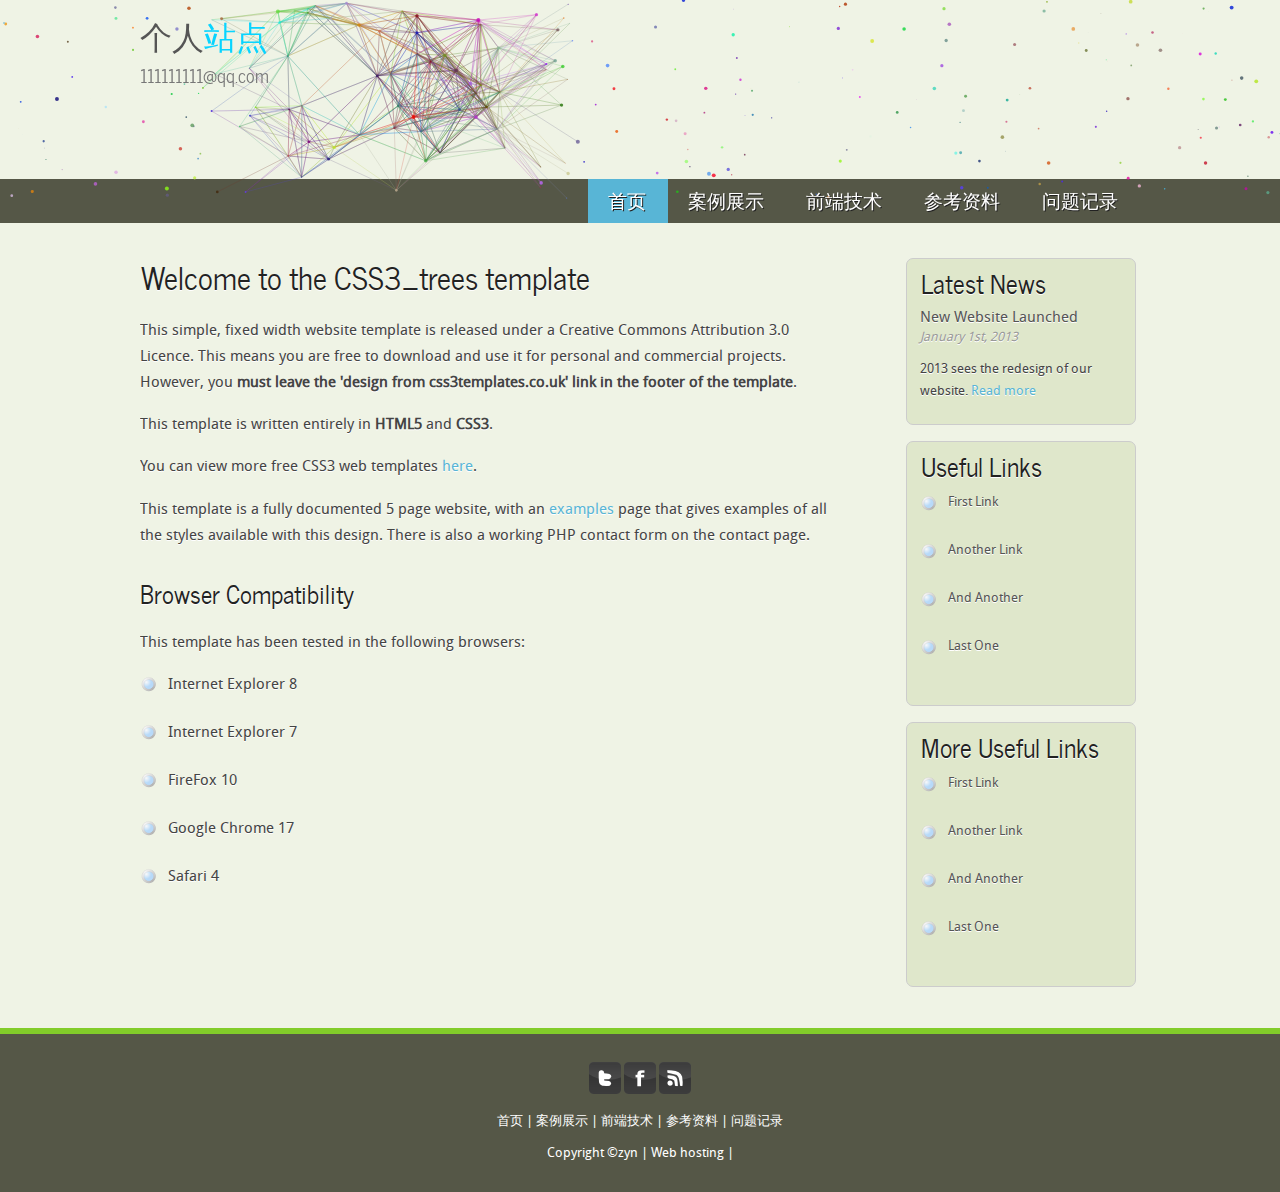
==== index.html @ 0f267e54 "xx" ====
<!DOCTYPE HTML>
<html>

<head>
  <title>Blog</title>
  <meta name="description" content="website description" />
  <meta name="keywords" content="website keywords, website keywords" />
  <meta http-equiv="content-type" content="text/html; charset=UTF-8" />
  <meta http-equiv="X-UA-Compatible" content="IE=edge">
  <link rel="shortcut icon" href="images/favicon.ico" type="image/x-icon" />
  <link rel="stylesheet" type="text/css" href="css/style.css" />
  <script type="text/javascript" src="js/modernizr-1.5.min.js"></script>
</head>

<body>
  <div id="main">
    <header>
      <canvas width="1950" height="200"></canvas>
      <div id="logo">
        <div id="logo_text">
          <h1><a href="index.html">个人<span class="logo_colour">站点</span></a></h1>
          <h2>111111111@qq.com</h2>
        </div>
      </div>
      <nav>
        <div id="menu_container">
          <ul class="sf-menu" id="nav">
            <li class="nav_active"><a href="index.html">首页</a></li>
            <li><a href="demo.html">案例展示</a></li>
            <li><a href="##">前端技术</a></li>
            <li><a href="##">参考资料</a></li>
            <li><a href="##">问题记录</a></li>
          </ul>
        </div>
      </nav>
    </header>
	<div class="inner_copyright">Collect from <a href="http://www.cssmoban.com/" target="_blank" title="模板之家">模板之家</a></div>
    <div id="site_content">
      <div id="sidebar_container">
        <div class="sidebar">
          <h3>Latest News</h3>
          <h4>New Website Launched</h4>
          <h5>January 1st, 2013</h5>
          <p>2013 sees the redesign of our website. <a href="#">Read more</a></p>
        </div>
        <div class="sidebar">
          <h3>Useful Links</h3>
          <ul>
            <li><a href="#">First Link</a></li>
            <li><a href="#">Another Link</a></li>
            <li><a href="#">And Another</a></li>
            <li><a href="#">Last One</a></li>
          </ul>
        </div>
        <div class="sidebar">
          <h3>More Useful Links</h3>
          <ul>
            <li><a href="#">First Link</a></li>
            <li><a href="#">Another Link</a></li>
            <li><a href="#">And Another</a></li>
            <li><a href="#">Last One</a></li>
          </ul>
        </div>
      </div>
      <div class="content">
        <h1>Welcome to the CSS3_trees template</h1>
        <p>This simple, fixed width website template is released under a Creative Commons Attribution 3.0 Licence. This means you are free to download and use it for personal and commercial projects. However, you <strong>must leave the 'design from css3templates.co.uk' link in the footer of the template</strong>.</p>
        <p>This template is written entirely in <strong>HTML5</strong> and <strong>CSS3</strong>.</p>
        <p>You can view more free CSS3 web templates <a href="http://www.cssmoban.com">here</a>.</p>
        <p>This template is a fully documented 5 page website, with an <a href="examples.html">examples</a> page that gives examples of all the styles available with this design. There is also a working PHP contact form on the contact page.</p>
        <h2>Browser Compatibility</h2>
        <p>This template has been tested in the following browsers:</p>
        <ul>
          <li>Internet Explorer 8</li>
          <li>Internet Explorer 7</li>
          <li>FireFox 10</li>
          <li>Google Chrome 17</li>
          <li>Safari 4</li>
        </ul>
      </div>
    </div>
    <footer>
      <p><img src="images/twitter.png" alt="twitter" />&nbsp;<img src="images/facebook.png" alt="facebook" />&nbsp;<img src="images/rss.png" alt="rss" /></p>
      <p><a href="index.html">首页</a> | <a href="##">案例展示</a> | <a href="##">前端技术</a> | <a href="##">参考资料</a> | <a href="##">问题记录</a></p>
      <p>Copyright &copy;zyn | <a href="##">Web hosting</a> | <a href="##"></a></p>
    </footer>
  </div>
  <script type="text/javascript" src="js/jquery.min.js"></script>
  <script type="text/javascript" src="js/jquery.easing-sooper.js"></script>
  <script type="text/javascript" src="js/jquery.sooperfish.js"></script>
  <script src="js/scrolltopcontrol.js"></script>
  <script src="js/ban.js"></script>
  <script src="js/layout.js"></script>
</body>
</html>
---- css/style.css ----
@font-face {
  font-family: Droid Sans;
  src: url('../fonts/DroidSans-webfont.eot');
  src: local("Droid Sans"), url('../fonts/DroidSans-webfont.woff');
}

@font-face {
  font-family: News Cycle;
  src: url('../fonts/NewsCycle-Regular.eot');
  src: local("News Cycle"), url('../fonts/NewsCycle-Regular.ttf');
}

html {
  height: 100%;
}

* {
  margin: 0;
  padding: 0;
}

/* tell the browser to render HTML 5 elements as block */
article, aside, figure, footer, header, hgroup, nav, section {
  display:block;
}

body {
  font: normal .80em 'Droid Sans', arial, sans-serif;
  background: #F9F9F9;
  color: #444;
}

p {
  padding: 0 0 16px 0;
  line-height: 1.7em;
}

img {
  border: 0;
}

h1, h2, h3, h4, h5, h6 {
  color: #362C20;
  letter-spacing: 0em;
  padding: 0 0 5px 0;
}

h1, h2, h3 {
  font: normal 140% 'News Cycle', arial;
  margin: 0 0 15px 0;
  padding: 15px 0 5px 0;
  color: #222;
}

h2 {
  font-size: 160%;
  padding: 9px 0 5px 0;
}

h3 {
  font-size: 140%;
  padding: 5px 0 0 0;
}

h4, h6 {
  color: #555;
  padding: 0 0 5px 0;
  font: normal 120% 'Droid Sans', arial, sans-serif;
}

h5, h6 {
  color: #999;
  font: italic 100% 'Droid Sans', arial;
  padding: 0 0 15px 0;
}

h6 {
  font: normal 100% 'Droid Sans', arial;
}

a, a:hover {
  outline: none;
  text-decoration: none;
  color: #58B5D6;
}

a:hover {
  text-decoration: underline;
}

blockquote {
  margin: 20px 0;
  padding: 10px 20px 0 20px;
  border: 1px solid #E5E5DB;
  background: #FFF;
}

ul {
  margin: 2px 0 22px 17px;
}

ul li {
  list-style-type: circle;
  margin: 0 0 6px 0;
  padding: 0 0 4px 5px;
  height: 44px;
  line-height: 44px;
}
.nav_active{
  background-color:#58B5D6;
}
ol {
  margin: 8px 0 22px 20px;
}

ol li {
  margin: 0 0 11px 0;
}

.left {
  float: left;
  width: auto;
  margin-right: 10px;
}

.right {
  float: right;
  width: auto;
  margin-left: 10px;
}

.center {
  display: block;
  text-align: center;
  margin: 20px auto;
}

#main, #container, #logo, #site_content, footer {
  margin-left: auto;
  margin-right: auto;
}

#main {
  background: #EFF3E5;
}


header {
  /*background: #444 url(../images/logo.png) no-repeat;*/
  height: 220px;
  position: relative;
}

#logo {
  width: 1000px;
  height: 180px;
  background: transparent;
  color: #888;
  padding: 0 0 20px 0;
  position: absolute;
  top: 0;
  left: 0;
  right: 0;
  margin: 0 auto;
}

#logo #logo_text {
  width: 330px;
  left: 0;
  padding: 10px 20px 20px 0;
}

#logo h1, #logo h2 {
  font: normal 250% 'News Cycle', arial, sans-serif;
  border-bottom: 0;
  text-transform: none;
  margin: 0;
}

#logo_text h1, #logo_text h1 a, #logo_text h1 a:hover {
  padding: 0;
  color: #555;
  text-decoration: none;
}

#logo_text h1 a .logo_colour {
  color: #09D4FF;
}

#logo_text a:hover .logo_colour {
  color: #FFF;
}

#logo_text h2 {
  font-size: 140%;
  padding: 0 0 0 0;
  color: #777;
}

nav {
  height: 44px;
  margin: -24px auto 0 auto;
  color: #fef4e9;
  background: #555747;
}

#menu_container {
  width: 1000px;
  margin: 0 auto 0 auto;
}

#site_content {
  width: 1000px;
  overflow: hidden;
  margin: 0px auto 0 auto;
  padding: 15px 0 25px 0;
  text-shadow: 0 1px #FFF;
}

#sidebar_container {
  float: right;
  width: 234px;
  margin-top: 20px;
}

.inner_copyright{text-indent:-9999px;height:0;line-height:0;font-size:0;overflow:hidden;}

.sidebar {
  width: 200px;
  margin: 0 0 16px 0;
  background: #DFE7CB; /* Show a solid color for older browsers */
  border: 1px solid #CCC;
  border-radius: 7px 7px 7px 7px;
  -moz-border-radius: 7px 7px 7px 7px;
  -webkit-border: 7px 7px 7px 7px;
  padding: 0 15px 5px 13px;
}

.sidebar h3, .content h1 {
  padding: 0 15px 20px 0;
  font: 200% 'News Cycle', arial, sans-serif;
  text-shadow:  #FFF 0 1px;
  margin: 0 1px;
}

.sidebar h3 {
  padding: 4px 15px 9px 0;
  font: 200% 'News Cycle', arial, sans-serif;
}

.sidebar ul {
  margin: 0 0 15px 0;
}

.sidebar li a, .sidebar li a:hover {
  color: #555;
  text-decoration: none;
}

.sidebar li a:hover {
  text-decoration: underline;
}

.sidebar_item, .content_item {
  padding: 15px 0;
}

.content {
  text-align: left;
  width: 700px;
  margin: 0 0 15px 0;
  float: left;
  font-size: 120%;
  padding: 14px 0 0 0;
}

.content ul {
  margin: 2px 0 22px 0px;
}

.content ul li, .sidebar ul li {
  list-style-type: none;
  background: url(../images/bullet.png) no-repeat;
  margin: 0 0 0 0;
  padding: 0 0 4px 28px;
  line-height: 1.5em;
}

footer {
  font: 100% 'Droid Sans', arial, sans-serif;
  height: 125px;
  padding: 28px 0 5px 0;
  text-align: center;
  background: #555747;
  color: #FFF;
  margin: 0;
  border-top: 6px solid #82CC2A;
}

footer p {
  line-height: 1.7em;
  padding: 0 0 10px 0;
}

footer a {
  color: #FFF;
  text-decoration: none;
}

footer a:hover {
  color: #FFF;
  text-decoration: underline;
}

.form_settings {
  margin: 15px 0 0 0;
}

.form_settings p {
  padding: 0 0 4px 0;
}

.form_settings span {
  float: left;
  width: 200px;
  text-align: left;
}

.form_settings input, .form_settings textarea {
  padding: 5px;
  width: 299px;
  font: 100% 'Droid Sans', arial;
  border: 1px solid #E5E5DB;
  background: #FFF;
  color: #47433F;
  border-radius: 7px 7px 7px 7px;
  -moz-border-radius: 7px 7px 7px 7px;
  -webkit-border: 7px 7px 7px 7px;
}

.form_settings .submit {
  font: 100% 'Droid Sans', arial;
  border: 0;
  width: 99px;
  margin: 0 0 0 212px;
  height: 33px;
  padding: 2px 0 3px 0;
  cursor: pointer;
  background: #555747;
  color: #FFF;
  border-radius: 7px 7px 7px 7px;
  -moz-border-radius: 7px 7px 7px 7px;
  -webkit-border: 7px 7px 7px 7px;
}

.form_settings textarea, .form_settings select {
  font: 100% 'Droid Sans', arial;
  width: 299px;
}

.form_settings select {
  width: 310px;
}

.form_settings .checkbox {
  margin: 4px 0;
  padding: 0;
  width: 14px;
  border: 0;
  background: none;
}

.separator {
  width: 100%;
  height: 0;
  border-top: 1px solid #D9D5CF;
  border-bottom: 1px solid #FFF;
  margin: 0 0 20px 0;
}

table {
  margin: 10px 0 30px 0;
}

table tr th, table tr td {
  background: #555;
  color: #FFF;
  padding: 7px 4px;
  text-align: left;
  text-shadow: none;
}

table tr td {
  background: #DDD;
  color: #47433F;
  border-top: 1px solid #FFF;
}

/* scroll to top */
#scroll {
  position: relative;
  width: 1000px;
  margin: 0 auto;
  bottom: 15px;
  right: 0;
  background: red;
  padding: 0;
}

#scroll a {
  float: right;
  margin: 0 0 0 0;
  padding: 0 0 0 0;
}

#scroll a img {
  float: right;
  padding: 0 0 0 0;
  margin: 0;
}





/**
Stylesheet for SooperFish by www.SooperThemes.com
Author: Jurriaan Roelofs
**/

/* Configuration of menu width */
html body ul.sf-menu ul,html body ul.sf-menu ul li {
  width: 220px;
}

html body ul.sf-menu ul ul {
  margin: 0 0 0 220px;
}

/* Framework for proper showing/hiding/positioning */
ul.sf-menu,ul.sf-menu * {
  margin: 0;
  padding: 0;
}

ul.sf-menu {
  display: block;
  position: relative;
}

ul.sf-menu li {
  display: block;
  list-style: none;
  float: left;
  position: relative;
}

ul.sf-menu li:hover {
  visibility: inherit; /* fixes IE7 'sticky bug' */
}

ul.sf-menu a {
  display: block;
  position: relative;
}

ul.sf-menu ul {
  position: absolute;
  left: 0;
  width: 150px;
  top: auto;
  left: -999999px;
}

ul.sf-menu ul a {
  zoom: 1; /* IE6/7 fix */
}

ul.sf-menu ul li {
  float: left; /* Must always be floated otherwise there will be a rogue 1px margin-bottom in IE6/7 */
  width: 150px;
}

ul.sf-menu ul ul {
  top: 0;
  margin: 0 0 0 150px;
}

ul.sf-menu li:hover ul,ul.sf-menu li:focus ul,ul.sf-menu li.sf-hover ul,
ul.sf-menu ul li:hover ul,ul.sf-menu ul li:focus ul,ul.sf-menu ul li.sf-hover ul,
ul.sf-menu ul ul li:hover ul,ul.sf-menu ul ul li:focus ul,ul.sf-menu ul ul li.sf-hover ul,
ul.sf-menu ul ul ul li:hover ul,ul.sf-menu ul ul ul li:focus ul,ul.sf-menu ul ul ul li.sf-hover ul {
  left: auto;
}

ul.sf-menu li:hover ul ul,ul.sf-menu li:focus ul ul,ul.sf-menu li.sf-hover ul ul,
ul.sf-menu ul li:hover ul ul,ul.sf-menu ul li:focus ul ul,ul.sf-menu ul li.sf-hover ul ul,
ul.sf-menu ul ul li:hover ul ul,ul.sf-menu ul ul li:focus ul ul,ul.sf-menu ul ul li.sf-hover ul ul,
ul.sf-menu ul ul ul li:hover ul ul,ul.sf-menu ul ul ul li:focus ul ul,ul.sf-menu ul ul ul li.sf-hover ul ul {
  left: -999999px;
}

/* autoArrows CSS */
span.sf-arrow {
  width: 7px;
  height: 7px;
  position: absolute;
  top: 20px;
  right: 5px;
  display: block;
  background: url(../images/arrows-white.png) no-repeat 0 0;
  overflow: hidden; /* making sure IE6 doesn't overflow and expand the box */
  font-size: 1px;
}

ul ul span.sf-arrow {
  right: 10;
  top: 20px;
  background-position: 0 100%;
}

/* Theming the menu */
ul#nav {
  float: right;
}

ul#nav ul {
  background: #555747;
  margin-top: 5px;
  padding-bottom: 15px;
}

ul#nav li a {
  padding:5px 20px 6px 20px;
  font: 150% 'News Cycle', arial, sans-serif;
  text-shadow: 1px 1px #222;
  text-decoration: none;
  color:#FFF;
  margin-right: 2px;
}

ul#nav li a:hover,ul#nav li a:focus {
  color: #FFF;
  text-decoration: underline;
}
#scroll-active{
  position:fixed;
  top:0;
  left:0;
  right:0;
  margin:0 auto;
  animation: 1s ease 0.2s normal both 1 running fadeInDown;
}
@keyframes fadeInDown {
  0% {
    opacity: 0;
    transform: translateY(-20px);
  }
  100% {
    opacity: 1;
    transform: translateY(0px);
  }
}
.up{
  width:54px;
  height:54px;
  background:url(../images/topback.gif) no-repeat 0 0;
  filter:alpha(Opacity=60);
  -moz-opacity:0.6;opacity: 0.6;
}
.up:hover{
  filter:alpha(Opacity=100);
  -moz-opacity:1;opacity:1;
}
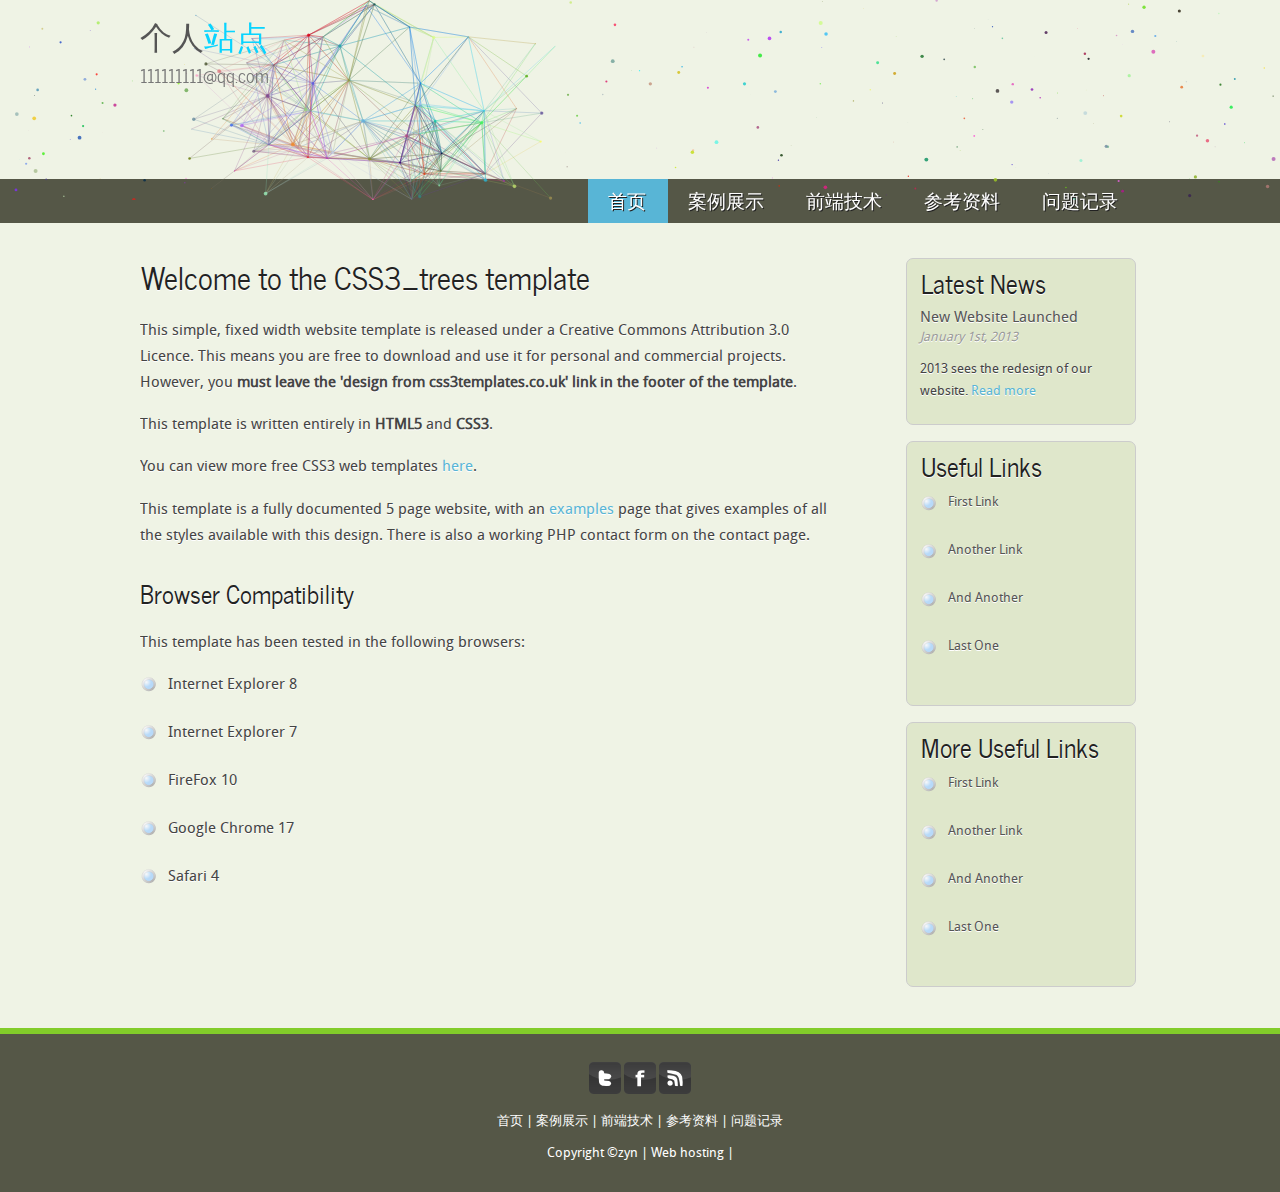
==== commit f27cd596: "xx" ====
--- a/index.html
+++ b/index.html
@@ -2,7 +2,7 @@
 <html>
 
 <head>
-  <title>Blog</title>
+  <title>首页</title>
   <meta name="description" content="website description" />
   <meta name="keywords" content="website keywords, website keywords" />
   <meta http-equiv="content-type" content="text/html; charset=UTF-8" />
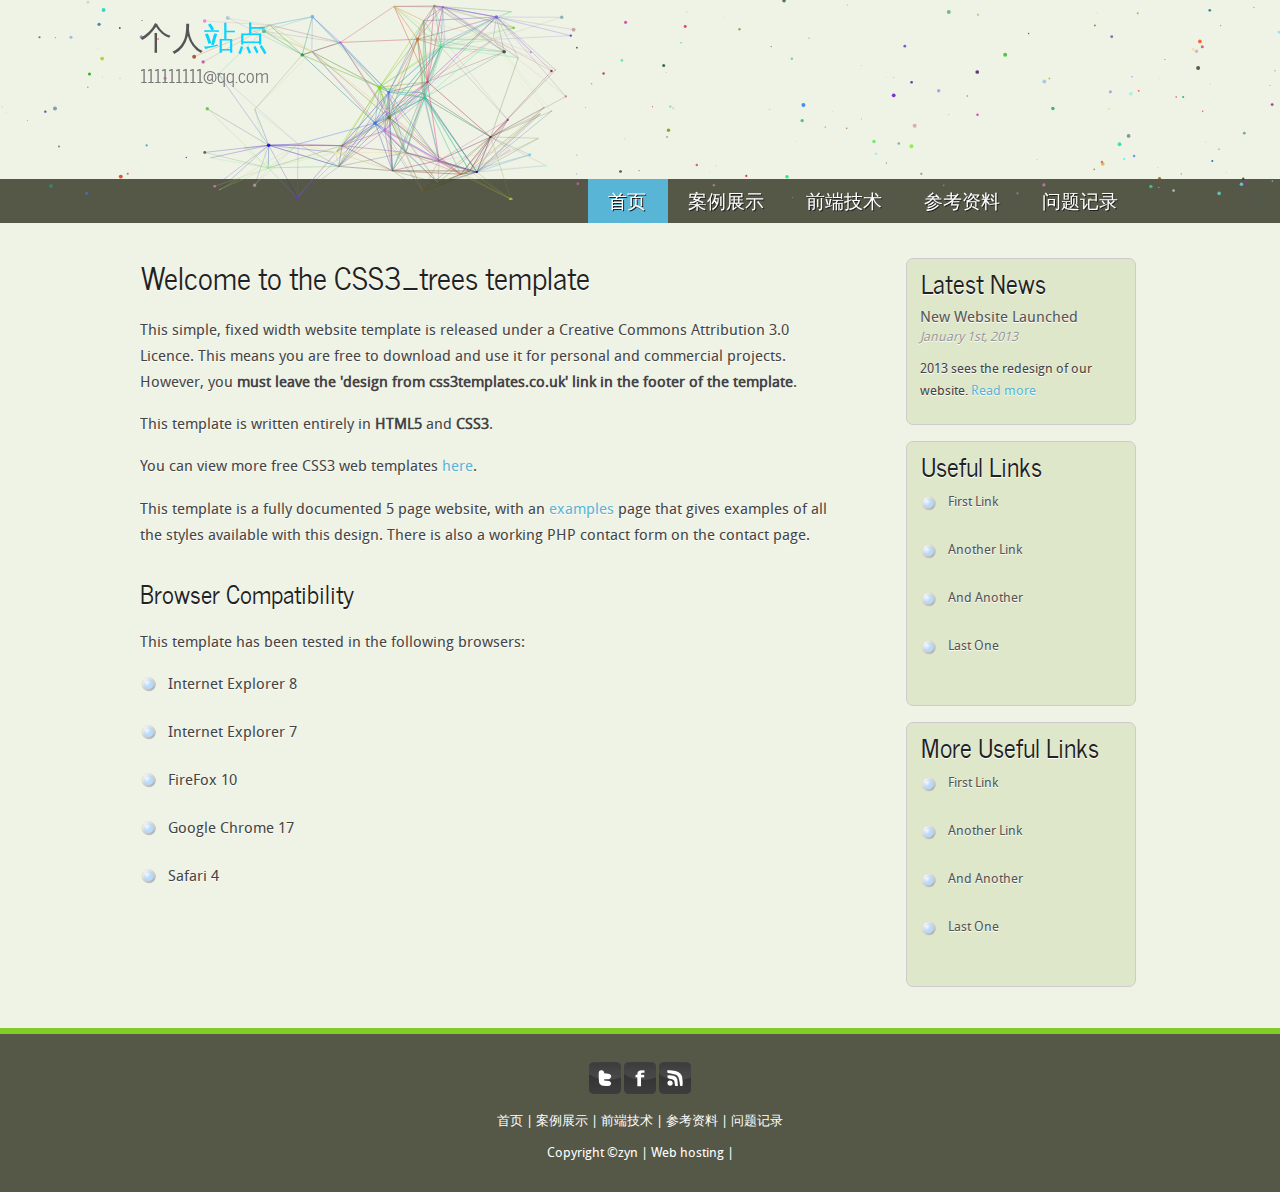
==== commit 3ad29099: "xx" ====
--- a/index.html
+++ b/index.html
@@ -28,7 +28,7 @@
             <li class="nav_active"><a href="index.html">首页</a></li>
             <li><a href="demo.html">案例展示</a></li>
             <li><a href="##">前端技术</a></li>
-            <li><a href="##">参考资料</a></li>
+            <li><a href="flipper.html">参考资料</a></li>
             <li><a href="##">问题记录</a></li>
           </ul>
         </div>
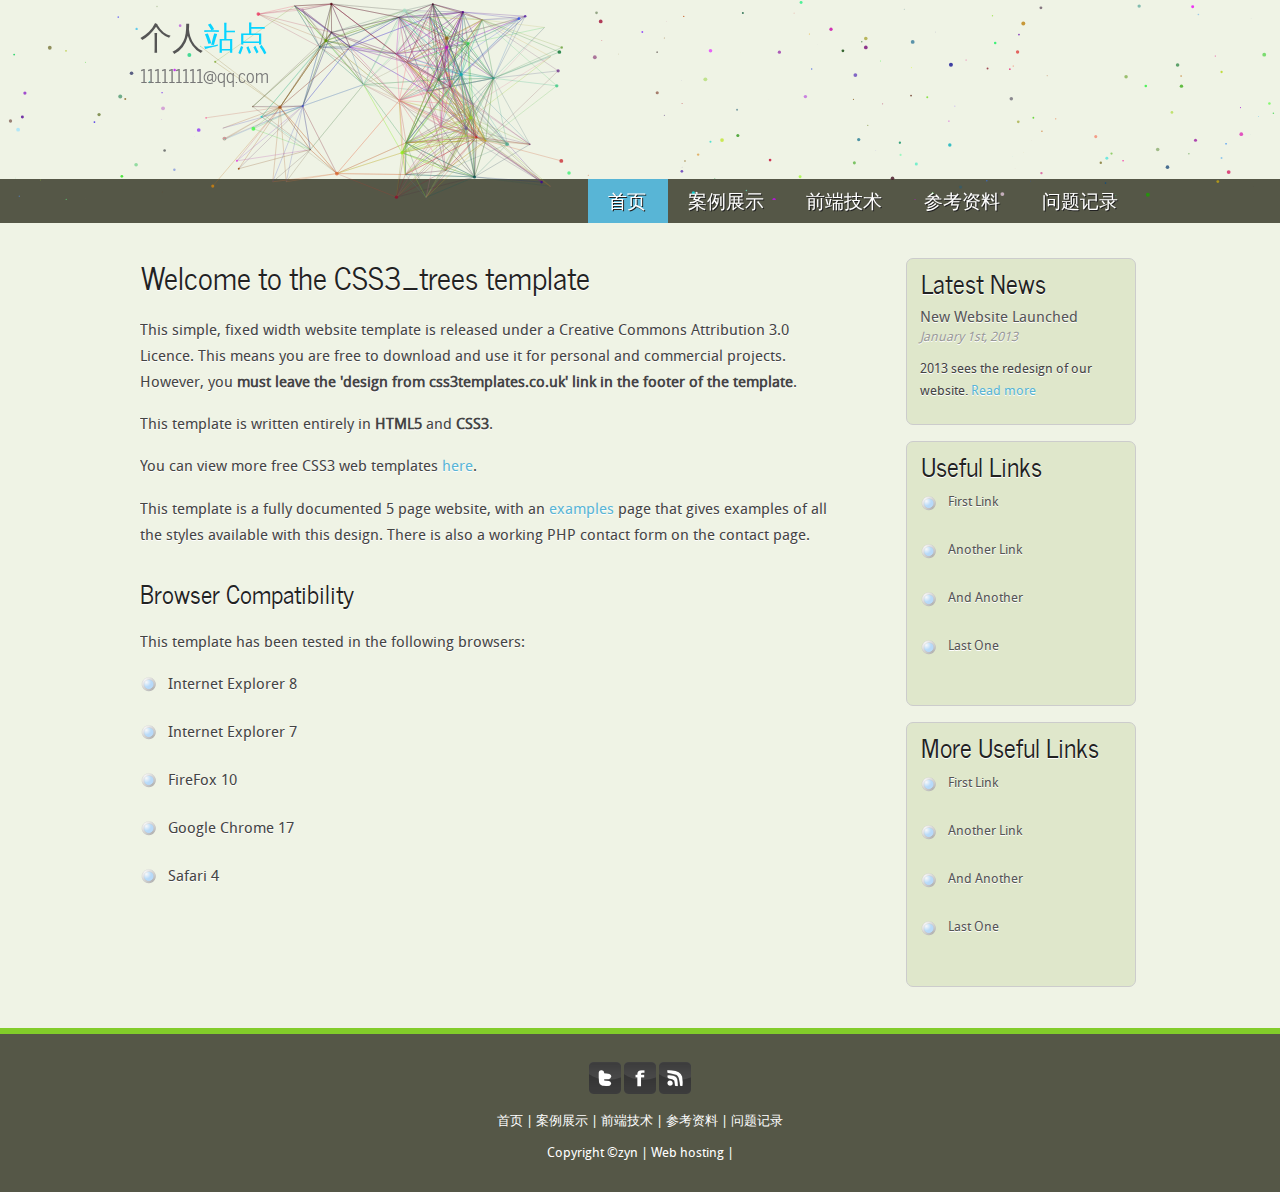
==== commit 4d2b90d6: "''" ====
--- a/index.html
+++ b/index.html
@@ -34,7 +34,7 @@
         </div>
       </nav>
     </header>
-	<div class="inner_copyright">Collect from <a href="http://www.cssmoban.com/" target="_blank" title="模板之家">模板之家</a></div>
+	<div class="inner_copyright">Collect from <a href="" target="_blank" title="模板之家">模板之家</a></div>
     <div id="site_content">
       <div id="sidebar_container">
         <div class="sidebar">
@@ -66,7 +66,7 @@
         <h1>Welcome to the CSS3_trees template</h1>
         <p>This simple, fixed width website template is released under a Creative Commons Attribution 3.0 Licence. This means you are free to download and use it for personal and commercial projects. However, you <strong>must leave the 'design from css3templates.co.uk' link in the footer of the template</strong>.</p>
         <p>This template is written entirely in <strong>HTML5</strong> and <strong>CSS3</strong>.</p>
-        <p>You can view more free CSS3 web templates <a href="http://www.cssmoban.com">here</a>.</p>
+        <p>You can view more free CSS3 web templates <a href="">here</a>.</p>
         <p>This template is a fully documented 5 page website, with an <a href="examples.html">examples</a> page that gives examples of all the styles available with this design. There is also a working PHP contact form on the contact page.</p>
         <h2>Browser Compatibility</h2>
         <p>This template has been tested in the following browsers:</p>
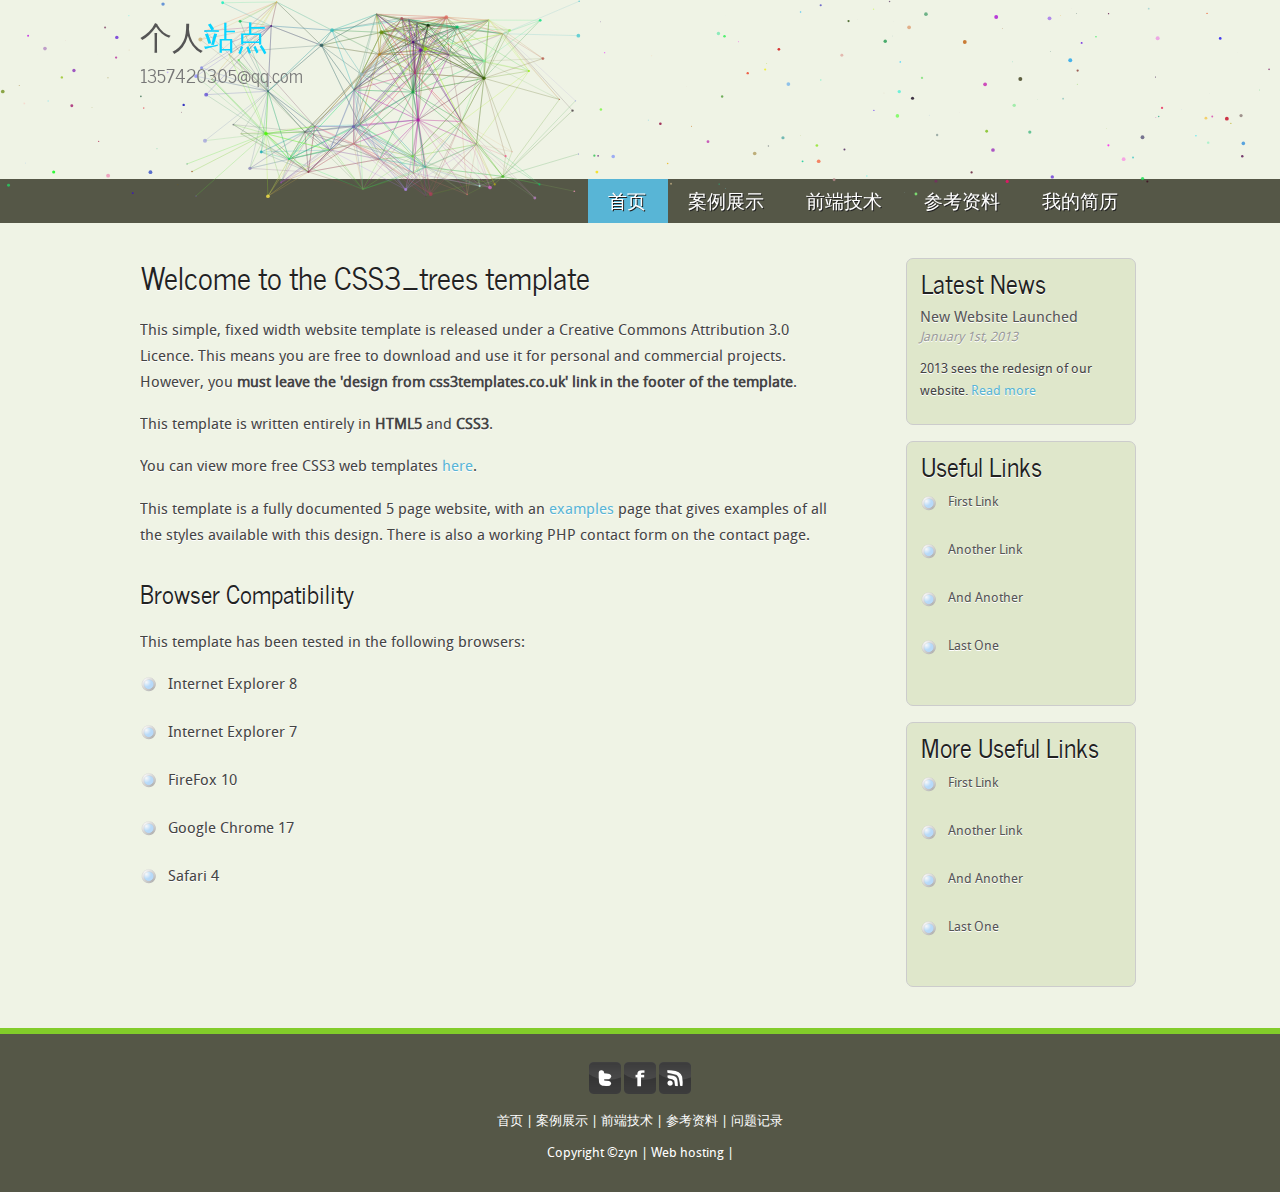
==== commit 0a2f25d8: "add" ====
--- a/index.html
+++ b/index.html
@@ -19,7 +19,7 @@
       <div id="logo">
         <div id="logo_text">
           <h1><a href="index.html">个人<span class="logo_colour">站点</span></a></h1>
-          <h2>111111111@qq.com</h2>
+          <h2>1357420305@qq.com</h2>
         </div>
       </div>
       <nav>
@@ -29,7 +29,7 @@
             <li><a href="demo.html">案例展示</a></li>
             <li><a href="##">前端技术</a></li>
             <li><a href="flipper.html">参考资料</a></li>
-            <li><a href="##">问题记录</a></li>
+            <li><a href="jianli.html">我的简历</a></li>
           </ul>
         </div>
       </nav>
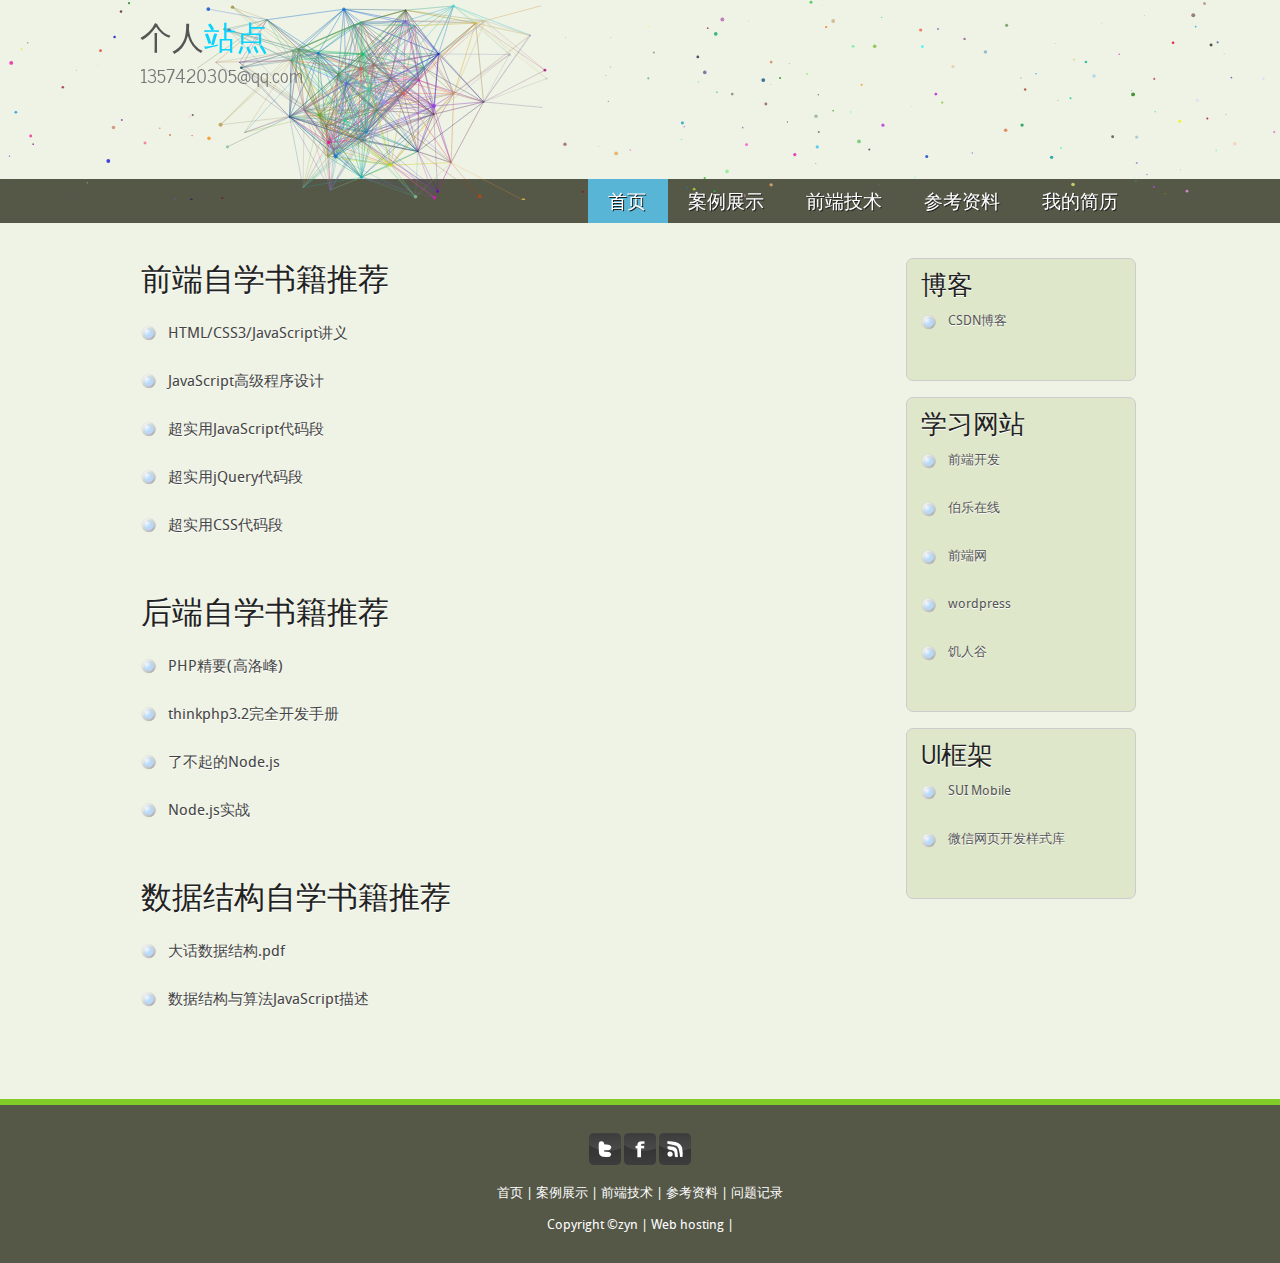
==== commit fe201ffc: "add" ====
--- a/index.html
+++ b/index.html
@@ -37,45 +37,50 @@
 	<div class="inner_copyright">Collect from <a href="" target="_blank" title="模板之家">模板之家</a></div>
     <div id="site_content">
       <div id="sidebar_container">
-        <div class="sidebar">
-          <h3>Latest News</h3>
-          <h4>New Website Launched</h4>
-          <h5>January 1st, 2013</h5>
-          <p>2013 sees the redesign of our website. <a href="#">Read more</a></p>
-        </div>
-        <div class="sidebar">
-          <h3>Useful Links</h3>
+        <div class="sidebar time_warrp">
+          <h3>博客</h3>
           <ul>
-            <li><a href="#">First Link</a></li>
-            <li><a href="#">Another Link</a></li>
-            <li><a href="#">And Another</a></li>
-            <li><a href="#">Last One</a></li>
+            <li><a href="http://blog.csdn.net/qq_15253407">CSDN博客</a></li>
           </ul>
         </div>
         <div class="sidebar">
-          <h3>More Useful Links</h3>
+          <h3>学习网站</h3>
           <ul>
-            <li><a href="#">First Link</a></li>
-            <li><a href="#">Another Link</a></li>
-            <li><a href="#">And Another</a></li>
-            <li><a href="#">Last One</a></li>
+            <li><a href="http://www.wufangbo.com/">前端开发</a></li>
+            <li><a href="http://web.jobbole.com/">伯乐在线</a></li>
+            <li><a href="http://www.w3cfuns.com/">前端网</a></li>
+            <li><a href="https://cn.wordpress.org/">wordpress</a></li>
+            <li><a href="http://jscode.me/">饥人谷</a></li>
+          </ul>
+        </div>
+        <div class="sidebar">
+          <h3>UI框架</h3>
+          <ul>
+            <li><a href="http://m.sui.taobao.org/">SUI Mobile</a></li>
+            <li><a href="https://mp.weixin.qq.com/wiki/2/ae9782fb42e47ad79eb7b361c2149d16.html">微信网页开发样式库</a></li>
           </ul>
         </div>
       </div>
       <div class="content">
-        <h1>Welcome to the CSS3_trees template</h1>
-        <p>This simple, fixed width website template is released under a Creative Commons Attribution 3.0 Licence. This means you are free to download and use it for personal and commercial projects. However, you <strong>must leave the 'design from css3templates.co.uk' link in the footer of the template</strong>.</p>
-        <p>This template is written entirely in <strong>HTML5</strong> and <strong>CSS3</strong>.</p>
-        <p>You can view more free CSS3 web templates <a href="">here</a>.</p>
-        <p>This template is a fully documented 5 page website, with an <a href="examples.html">examples</a> page that gives examples of all the styles available with this design. There is also a working PHP contact form on the contact page.</p>
-        <h2>Browser Compatibility</h2>
-        <p>This template has been tested in the following browsers:</p>
+        <h1>前端自学书籍推荐</h1>
         <ul>
-          <li>Internet Explorer 8</li>
-          <li>Internet Explorer 7</li>
-          <li>FireFox 10</li>
-          <li>Google Chrome 17</li>
-          <li>Safari 4</li>
+          <li>HTML/CSS3/JavaScript讲义</li>
+          <li>JavaScript高级程序设计</li>
+          <li>超实用JavaScript代码段</li>
+          <li>超实用jQuery代码段</li>
+          <li>超实用CSS代码段</li>
+        </ul>
+        <h1>后端自学书籍推荐</h1>
+        <ul>
+          <li>PHP精要(高洛峰)</li>
+          <li>thinkphp3.2完全开发手册</li>
+          <li>了不起的Node.js</li>
+          <li>Node.js实战</li>
+        </ul>
+        <h1>数据结构自学书籍推荐</h1>
+        <ul>
+          <li>大话数据结构.pdf</li>
+          <li>数据结构与算法JavaScript描述</li>
         </ul>
       </div>
     </div>
--- a/css/style.css
+++ b/css/style.css
@@ -550,6 +550,7 @@
   right:0;
   margin:0 auto;
   animation: 1s ease 0.2s normal both 1 running fadeInDown;
+  z-index: 9999;
 }
 @keyframes fadeInDown {
   0% {
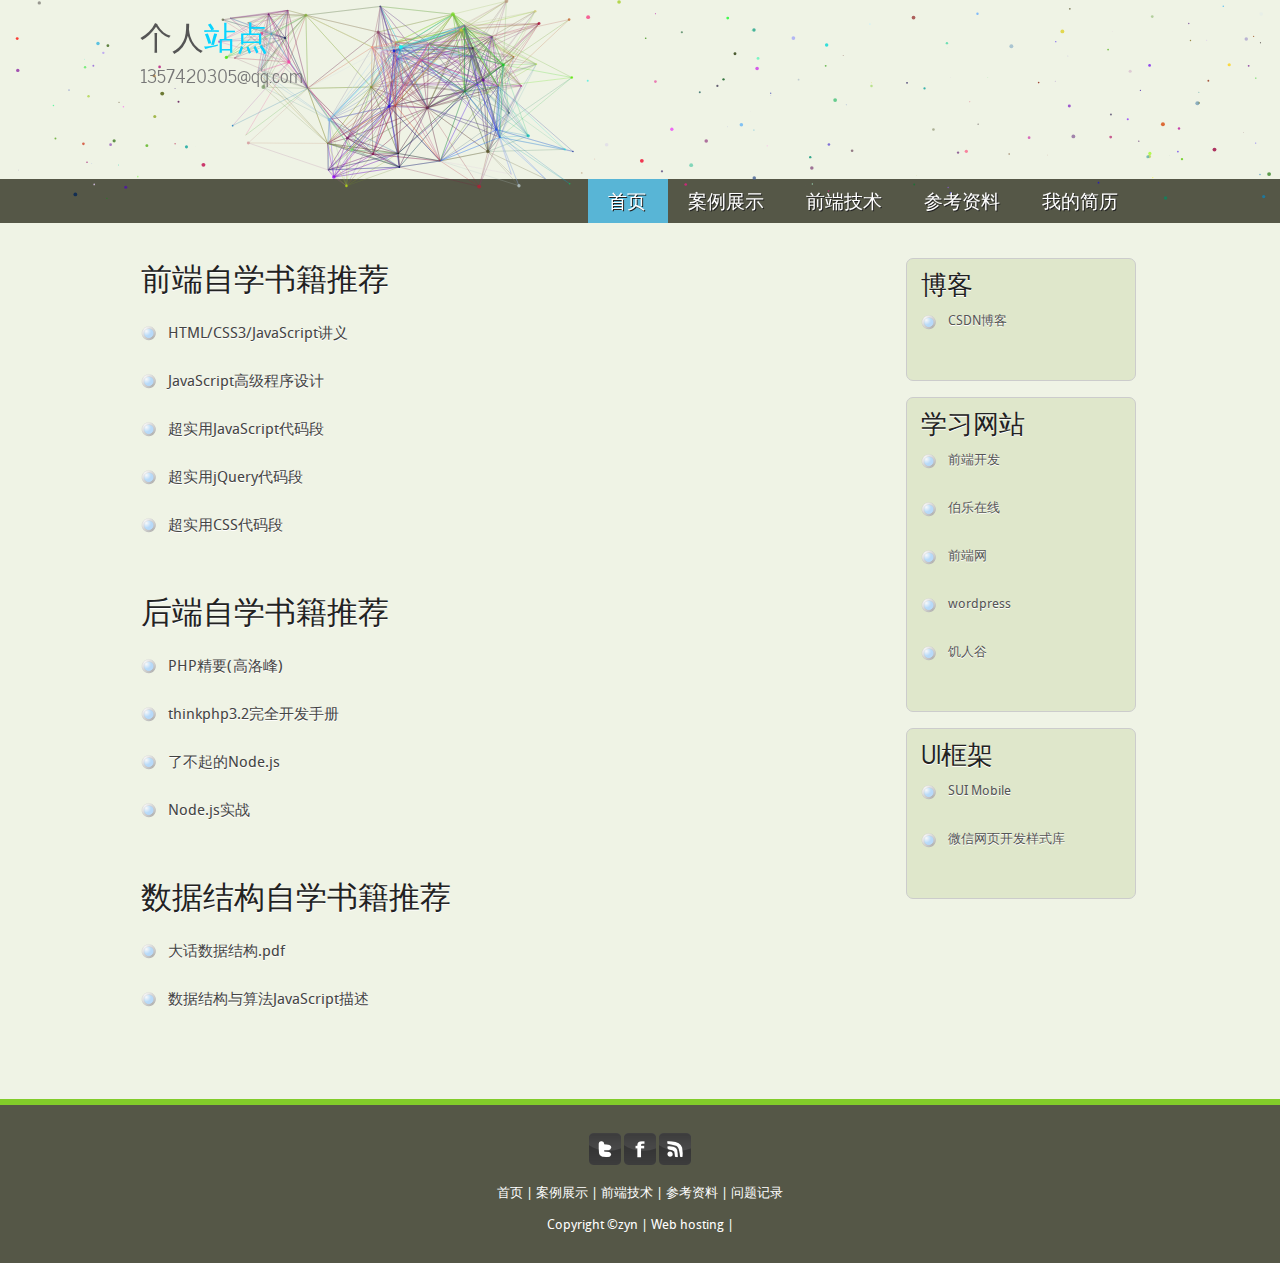
==== commit a9180c34: "zyn" ====
--- a/index.html
+++ b/index.html
@@ -27,7 +27,7 @@
           <ul class="sf-menu" id="nav">
             <li class="nav_active"><a href="index.html">首页</a></li>
             <li><a href="demo.html">案例展示</a></li>
-            <li><a href="##">前端技术</a></li>
+            <li><a href="page.html">前端技术</a></li>
             <li><a href="flipper.html">参考资料</a></li>
             <li><a href="jianli.html">我的简历</a></li>
           </ul>
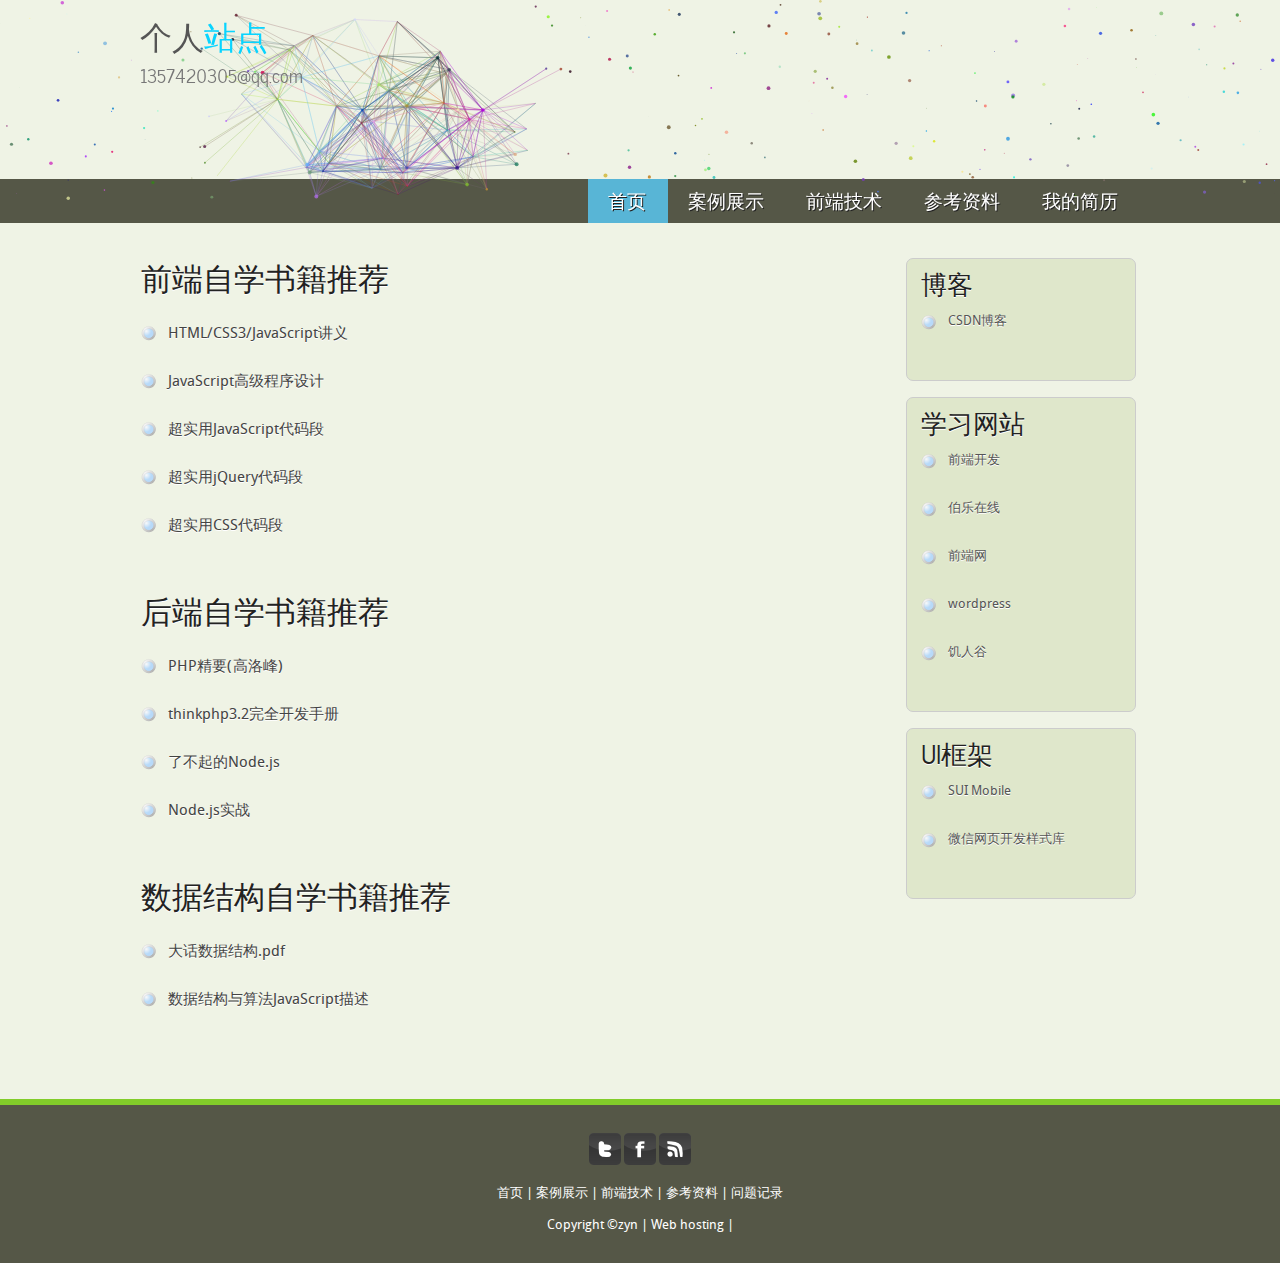
==== commit 18018b6f: "zyn" ====
--- a/index.html
+++ b/index.html
@@ -34,7 +34,7 @@
         </div>
       </nav>
     </header>
-	<div class="inner_copyright">Collect from <a href="" target="_blank" title="模板之家">模板之家</a></div>
+	<div class="inner_copyright">Collect from <a href="" target="_blank" title="模板之家"></a></div>
     <div id="site_content">
       <div id="sidebar_container">
         <div class="sidebar time_warrp">
